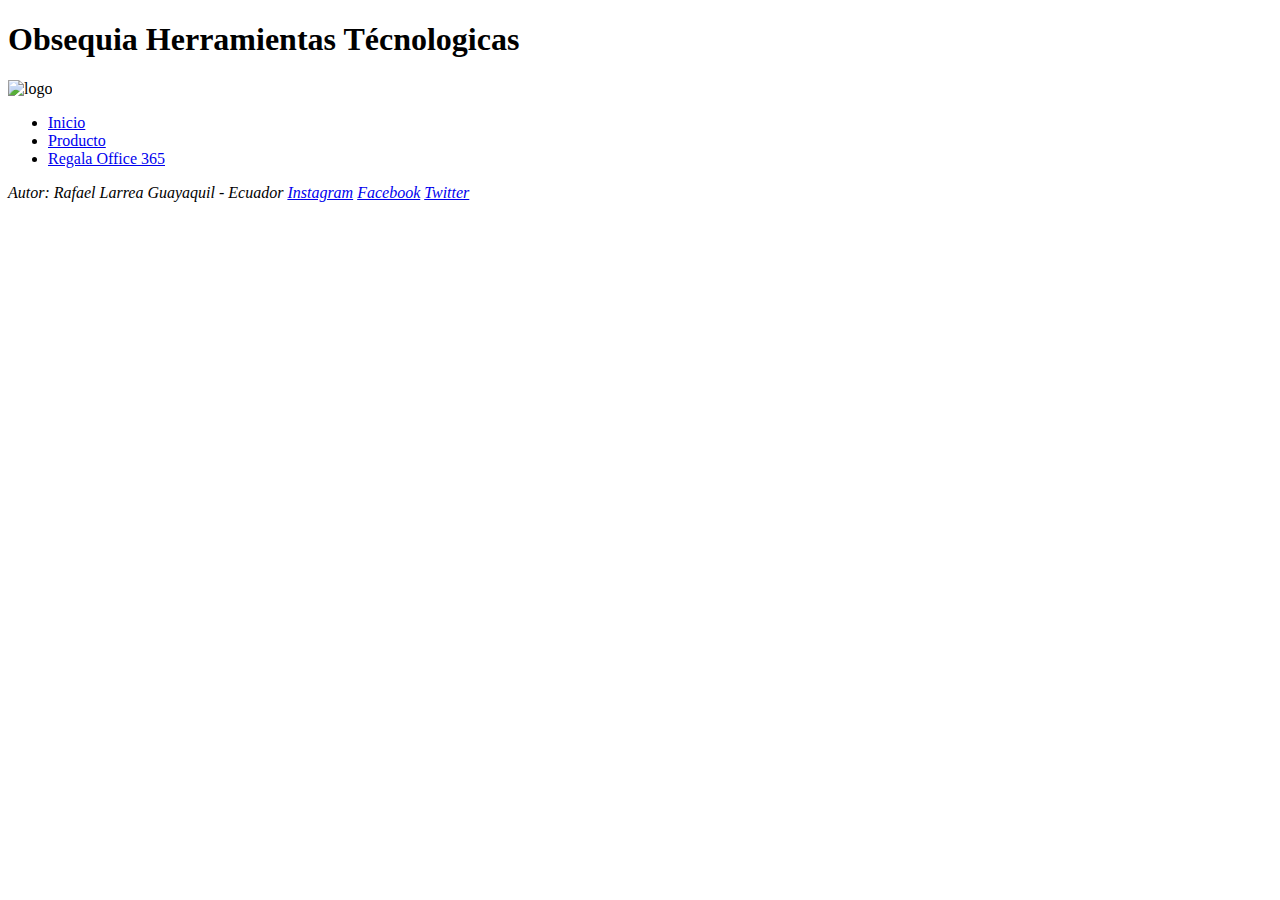
==== index.html @ 0572a365 "structura" ====
<!DOCTYPE html>
<html lang="es">
    <head>
        <meta charset="UTF-8"/>
        <meta name="description" content="Obsequio Herramientas Técnologicas"/>
        <meta name="keywords" content="Obsequio, Herramientas, Tecnologia"/>
        <title>Obsequia Herramientas Técnologicas</title>
    </head>

    <body>
        <header>
            <h1>Obsequia Herramientas Técnologicas</h1>
            <img src="assets/img/logo.svg" alt="logo">
            <nav>
                <ul>
                    <li><a href="index.html">Inicio</a></li>
                    <li><a href="producto.html">Producto</a></li>
                    <li><a href="contacto.html">Regala Office 365 </a></li>
                </ul>
            </nav>
        </header> 
        
        <main> 
             
        </main>
        <aside>
            
        </aside>
        <footer>
            
            <address>
                <span> Autor: Rafael Larrea </span>
                 <span> <em>Guayaquil - Ecuador </em></span>
                <a href="https://www.instagram.com">Instagram</a>
            <a href="https://www.facebook.com/login.php">Facebook</a>
            <a href="https://twitter.com/home">Twitter</a>
                
            </address>
            
        </footer>
    </body>
</html>
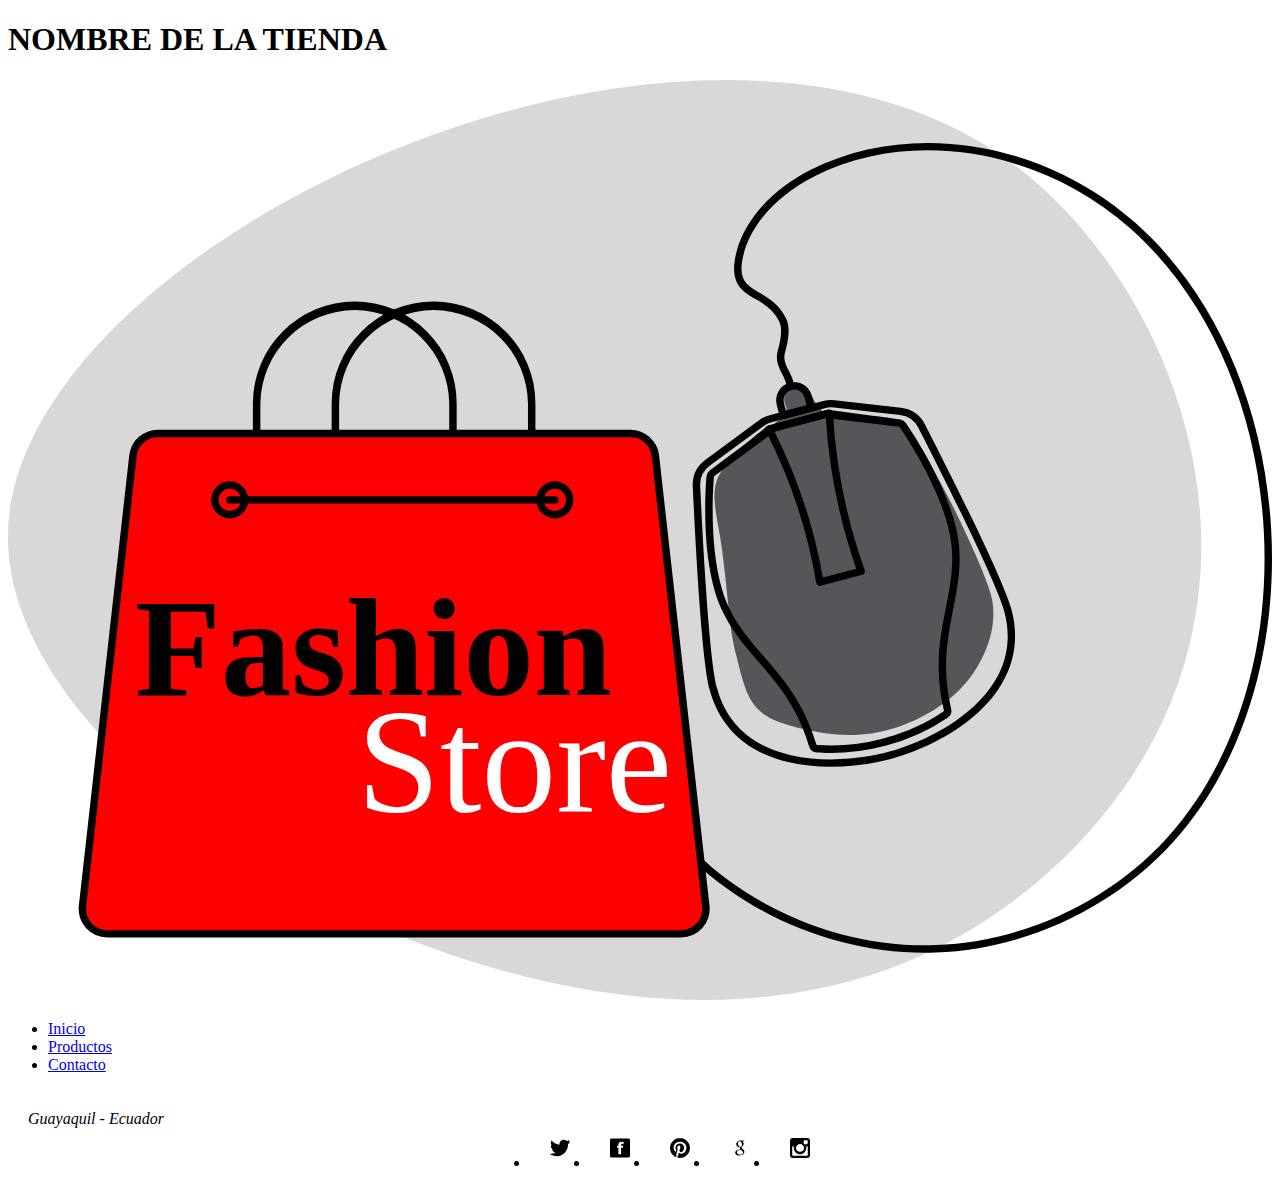
==== commit c5f72256: "menu preview" ====
--- a/index.html
+++ b/index.html
@@ -2,20 +2,22 @@
 <html lang="es">
     <head>
         <meta charset="UTF-8"/>
-        <meta name="description" content="Obsequio Herramientas Técnologicas"/>
-        <meta name="keywords" content="Obsequio, Herramientas, Tecnologia"/>
-        <title>Obsequia Herramientas Técnologicas</title>
+        <meta name="description" content=" "/>
+        <meta name="keywords" content=" "/>
+        <link rel="stylesheet" href="assets/css/master.css" />      
+        <link rel="icon" href="assets/img/logo.svg"> 
+        <title>NOMBRE DE LA TIENDA</title>
     </head>
 
     <body>
         <header>
-            <h1>Obsequia Herramientas Técnologicas</h1>
+            <h1>NOMBRE DE LA TIENDA </h1>
             <img src="assets/img/logo.svg" alt="logo">
             <nav>
                 <ul>
                     <li><a href="index.html">Inicio</a></li>
-                    <li><a href="producto.html">Producto</a></li>
-                    <li><a href="contacto.html">Regala Office 365 </a></li>
+                    <li><a href="producto.html">Productos</a></li>
+                    <li><a href="contacto.html">Contacto </a></li>
                 </ul>
             </nav>
         </header> 
@@ -28,15 +30,17 @@
         </aside>
         <footer>
             
-            <address>
-                <span> Autor: Rafael Larrea </span>
+            <address> 
                  <span> <em>Guayaquil - Ecuador </em></span>
-                <a href="https://www.instagram.com">Instagram</a>
-            <a href="https://www.facebook.com/login.php">Facebook</a>
-            <a href="https://twitter.com/home">Twitter</a>
-                
+               
             </address>
-            
+            <ul class="footer_social">
+                <li><a href="https://twitter.com/" target="_blank"><img src="assets/img/twitter.svg" alt="Twitter" class="footer_icon"></a></li>
+                <li><a href="https://www.facebook.com/" target="_blank"><img src="assets/img/facebook.svg" alt="Facebook" class="footer_icon"></a></li>
+                <li><a href="https://www.pinterest.com/" target="_blank"><img src="assets/img/pinterest.svg" alt="Pinterest" class="footer_icon"></a></li>
+                <li><a href="https://plus.google.com/" target="_blank"><img src="assets/img/google.svg" alt="Google" class="footer_icon"></a></li>
+                <li><a href="https://www.instagram.com/" target="_blank"><img src="assets/img/instagram.svg" alt="Instagram" class="footer_icon"></a></li>
+            </ul>
         </footer>
     </body>
 </html>--- a/assets/css/master.css
+++ b/assets/css/master.css
@@ -0,0 +1,41 @@
+
+
+/* Iconos SVG */ 
+ 
+.footer_icon{
+   
+    padding:10px; 
+    height: 20px; 
+}
+/*******************************************/
+
+/*Footer*/
+footer
+{
+    display:table;  
+    padding:20px; 
+    width:100%; 
+}
+.footer_social
+{
+    margin:0px auto; 
+    display:table; 
+    display:table;
+}
+.footer_social li
+{
+    float:left; 
+    padding:0px 10px;
+}
+.footer_social li a
+{
+    color:black; 
+    transition: all 0.5s ease 0s;
+}
+.footer_social li a:hover
+{
+     
+    color:gray; 
+    transition: all 0.5s ease 0s;
+}
+/*******************************************/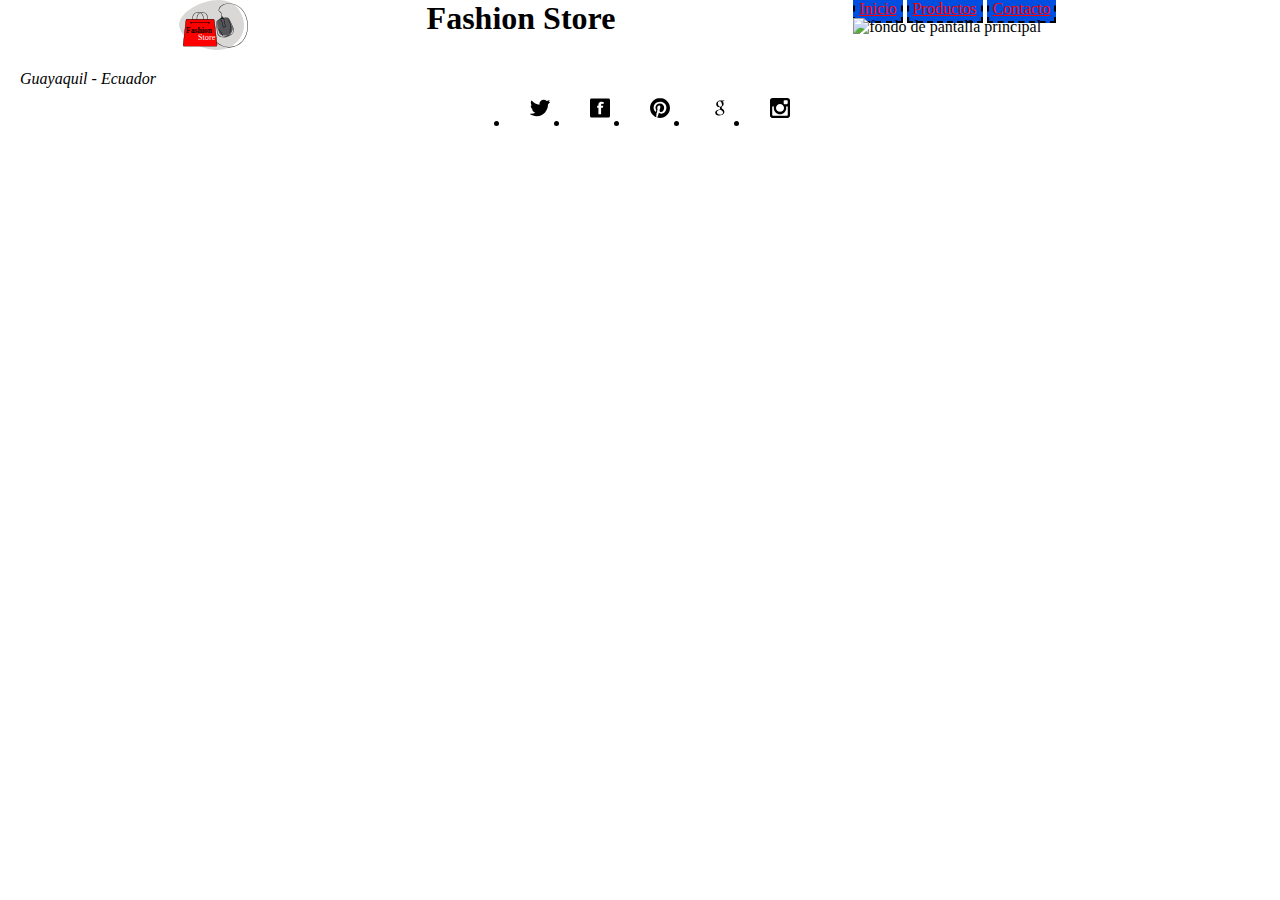
==== commit 520e786e: "Merge branch 'master' of https://github.com/hlbv17/taller2_grupo5" ====
--- a/index.html
+++ b/index.html
@@ -1,46 +1,49 @@
 <!DOCTYPE html>
 <html lang="es">
-    <head>
-        <meta charset="UTF-8"/>
-        <meta name="description" content=" "/>
-        <meta name="keywords" content=" "/>
-        <link rel="stylesheet" href="assets/css/master.css" />      
-        <link rel="icon" href="assets/img/logo.svg"> 
-        <title>NOMBRE DE LA TIENDA</title>
-    </head>
 
-    <body>
-        <header>
-            <h1>NOMBRE DE LA TIENDA </h1>
-            <img src="assets/img/logo.svg" alt="logo">
-            <nav>
-                <ul>
-                    <li><a href="index.html">Inicio</a></li>
-                    <li><a href="producto.html">Productos</a></li>
-                    <li><a href="contacto.html">Contacto </a></li>
-                </ul>
-            </nav>
-        </header> 
+<head>
+    <meta charset="UTF-8" />
+    <meta name="description" content=" " />
+    <meta name="keywords" content=" " />
+    <link rel="stylesheet" href="assets/css/master.css" />
+    <link rel="icon" href="assets/img/logo.svg">
+    <title>FASHION STORE</title>
+</head>
+
+<body>
+    <header>
+        <img class="logo" src="assets/img/logo.svg" alt="logo">
+        <div class="name">
+            <h1>Fashion Store </h1>
+        </div>
         
-        <main> 
-             
-        </main>
-        <aside>
-            
-        </aside>
-        <footer>
-            
-            <address> 
-                 <span> <em>Guayaquil - Ecuador </em></span>
-               
-            </address>
-            <ul class="footer_social">
-                <li><a href="https://twitter.com/" target="_blank"><img src="assets/img/twitter.svg" alt="Twitter" class="footer_icon"></a></li>
-                <li><a href="https://www.facebook.com/" target="_blank"><img src="assets/img/facebook.svg" alt="Facebook" class="footer_icon"></a></li>
-                <li><a href="https://www.pinterest.com/" target="_blank"><img src="assets/img/pinterest.svg" alt="Pinterest" class="footer_icon"></a></li>
-                <li><a href="https://plus.google.com/" target="_blank"><img src="assets/img/google.svg" alt="Google" class="footer_icon"></a></li>
-                <li><a href="https://www.instagram.com/" target="_blank"><img src="assets/img/instagram.svg" alt="Instagram" class="footer_icon"></a></li>
-            </ul>
-        </footer>
-    </body>
+        <nav>
+            <a class="menu" href="index.html">Inicio</a></li>
+            <a class="menu" href="producto.html">Productos</a></li>
+            <a class="menu" href="contacto.html">Contacto </a></li>
+        </nav>
+    </header>
+
+   <img class="fondo" src="assets/img/fondo_index.jpg" alt="fondo de pantalla principal">
+    <footer>
+
+        <address>
+            <span> <em>Guayaquil - Ecuador </em></span>
+
+        </address>
+        <ul class="footer_social">
+            <li><a href="https://twitter.com/" target="_blank"><img src="assets/img/twitter.svg" alt="Twitter"
+                        class="footer_icon"></a></li>
+            <li><a href="https://www.facebook.com/" target="_blank"><img src="assets/img/facebook.svg" alt="Facebook"
+                        class="footer_icon"></a></li>
+            <li><a href="https://www.pinterest.com/" target="_blank"><img src="assets/img/pinterest.svg" alt="Pinterest"
+                        class="footer_icon"></a></li>
+            <li><a href="https://plus.google.com/" target="_blank"><img src="assets/img/google.svg" alt="Google"
+                        class="footer_icon"></a></li>
+            <li><a href="https://www.instagram.com/" target="_blank"><img src="assets/img/instagram.svg" alt="Instagram"
+                        class="footer_icon"></a></li>
+        </ul>
+    </footer>
+</body>
+
 </html>--- a/assets/css/master.css
+++ b/assets/css/master.css
@@ -1,7 +1,35 @@
+* {
+    padding: 0;
+    margin: 0;
+}
+
+.menu {
+    
+    border: 2px dashed black;
+    color: red;
+    background: rgb(0, 78, 223);    
+    padding: 4px; /*espacio entre el contenido y el borde*/ 
+
+}
+
+.logo {
+    height: 50px;
+}
+header{
+    background: rgb(117, 0, 0);
+    width: 100%;
+
+}
+.name,.logo,nav{
+    float: left;
+    width: 33.33%;
+    margin: auto;
+}
+
 
 
 /* Iconos SVG */ 
- 
+
 .footer_icon{
    
     padding:10px; 
